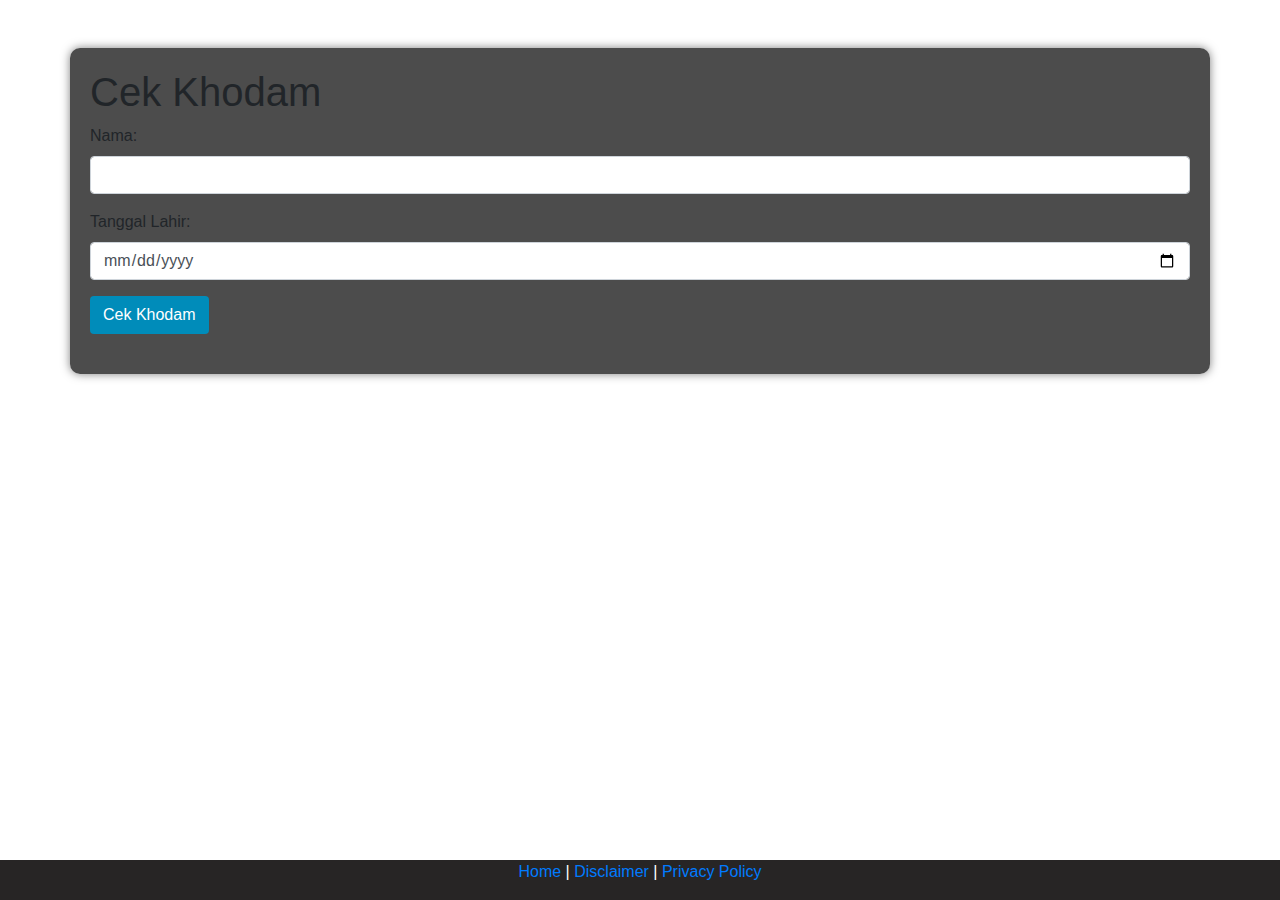
==== index.html @ 282695e6 "First Coimmit upload New" ====
<!DOCTYPE html>
<html lang="id">
     <head>
          <meta charset="UTF-8" />
          <meta
               name="viewport"
               content="width=device-width, initial-scale=1.0" />
          <meta
               name="description"
               content="cek kekuatan khodam mu disini, berani ..." />
          <meta name="keyword" content=" Chek khodam " />
          <meta property="og:image" content="/img/thumb_img.jpg" />
          <meta property="og:title" content="CEK Khodam" />
          <meta
               property="og:description"
               content="Berasi cek Khodam Punya mu di Sini.." />
          <meta property="og:url" content="https://dev-akstudio.github.io" />
          <title>Cek Khodam</title>
          <link
               href="https://stackpath.bootstrapcdn.com/bootstrap/4.5.2/css/bootstrap.min.css"
               rel="stylesheet" />
          <link href="my-style.css" rel="stylesheet" />
     </head>
     <body>
          <div class="container mt-5">
               <h1>Cek Khodam</h1>
               <div class="form-group">
                    <label for="nama">Nama:</label>
                    <input type="text" class="form-control" id="nama" />
               </div>
               <div class="form-group">
                    <label for="tglLahir">Tanggal Lahir:</label>
                    <input type="date" class="form-control" id="tglLahir" />
               </div>
               <button class="btn btn-custom" onclick="cekKhodam()">
                    Cek Khodam
               </button>
               <div id="loading" class="mt-3">
                    <img
                         src="https://media.giphy.com/media/3oEjI6SIIHBdRxXI40/giphy.gif"
                         alt="Loading..." />
               </div>
               <div id="result"></div>
          </div>

          <script>
               // const khodams = [
               //      {
               //           nama: "Jin Ifrit",
               //           deskripsi:
               //                "Khodam Jin Ifrit terkenal karena kekuatannya yang luar biasa dan keberanian yang tak tertandingi.",
               //           gambar: "https://radarutara.disway.id/upload/388666815bc9be7f000e6773b3240320.jpeg",
               //      },
               //      {
               //           nama: "Ratu Pantai Selatan",
               //           deskripsi:
               //                "Khodam ini adalah penjaga laut dan dikenal sangat protektif terhadap pengikutnya.",
               //           gambar: "https://asset-2.tstatic.net/jabar/foto/bank/images/nyi-roro-kidul_20170420_221608.jpg",
               //      },
               //      {
               //           nama: "Dewi Kwan Im",
               //           deskripsi:
               //                "Khodam ini membawa kedamaian dan kebijaksanaan bagi siapa saja yang memanggilnya.",
               //           gambar: "https://endlesslightandlove.fr/wp-content/uploads/2017/03/a48_1.jpg",
               //      },
               //      {
               //           nama: "Nyi Roro Kidul",
               //           deskripsi:
               //                "Khodam ini terkenal dengan kecantikannya dan kekuatan mistisnya yang besar.",
               //           gambar: "https://asset-2.tstatic.net/jabar/foto/bank/images/nyi-roro-kidul_20170420_221608.jpg",
               //      },
               //      {
               //           nama: "Sunan Kalijaga",
               //           deskripsi:
               //                "Khodam ini dikenal sebagai wali penyebar agama Islam di Jawa dengan ilmu kebatinan yang tinggi.",
               //           gambar: "https://static.promediateknologi.id/crop/0x0:0x0/750x500/webp/photo/p1/294/2023/12/14/Murid-Sunan-Kalijaga-3859440190.png",
               //      },
               //      // tambahkan 45 data khodam lainnya
               // ];

               const khodams = [];

               function setDataKhodams() {
                    fetch("data.json")
                         .then((response) => response.json())
                         .then((data) => khodams.push(...data))
                         .catch((error) =>
                              console.error("Error fetching JSON:", error)
                         );
                    console.log("Data", khodams);
               }

               // ghet data from jSON FIle
               setDataKhodams();

               function cekKhodam() {
                    const nama = document.getElementById("nama").value;
                    const tglLahir = document.getElementById("tglLahir").value;

                    if (nama === "" || tglLahir === "") {
                         alert("Harap isi semua field!");
                         return;
                    }

                    document.getElementById("loading").style.display = "block";
                    document.getElementById("result").innerHTML = "";

                    setTimeout(() => {
                         document.getElementById("loading").style.display =
                              "none";
                         const khodam =
                              khodams[
                                   Math.floor(Math.random() * khodams.length)
                              ];
                         const resultHtml = `<div class="container">
                                             <div class="row justify-content-start">
                                                  <div class="col-6 col-md-4">         
                                                            <img
                                                                 src="${khodam.gambar}"
                                                                 alt="${khodam.nama}"
                                                                 class="card-img-top" />
                                                  </div>
                                                  <div class="col-md-8">
                                                       <div class="card-body">
                                                            <h2>Khodam Anda: ${khodam.nama}</h2>
                                                            <p>${khodam.deskripsi}</p>
                                                            <button
                                                                 class="btn btn-sm btn-share"
                                                                 onclick="shareKhodam('${khodam.nama}', '${khodam.deskripsi}', '${khodam.gambar}')">
                                                                 Bagikan
                                                            </button>
                                                       </div>
                                                  </div>
                                             </div>
                                        </div>`;
                         document.getElementById("result").innerHTML =
                              resultHtml;
                    }, 2000);
               }

               function shareKhodam(nama, deskripsi, gambar) {
                    const shareData = {
                         title: "Khodam Saya",
                         text: `Nama Khodam: ${nama}\nDeskripsi: ${deskripsi}`,
                         url: "https://dev-akstudio.github.io/",
                    };

                    if (navigator.share) {
                         navigator
                              .share(shareData)
                              .then(() => console.log("Successful share"))
                              .catch((error) =>
                                   console.log("Error sharing", error)
                              );
                    } else {
                         alert("Share tidak didukung di browser ini.");
                    }
               }
          </script>
          <script src="https://code.jquery.com/jquery-3.5.1.slim.min.js"></script>
          <script src="https://cdn.jsdelivr.net/npm/@popperjs/core@2.5.4/dist/umd/popper.min.js"></script>
          <script src="https://stackpath.bootstrapcdn.com/bootstrap/4.5.2/js/bootstrap.min.js"></script>

          <div class="footer">
               <p>
                    <a href="index.html">Home</a>
                    |
                    <a href="disclaimer.html">Disclaimer</a>
                    |
                    <a href="pripacypolice.html">Privacy Policy</a>
               </p>
          </div>
     </body>
</html>
---- my-style.css ----
<<<<<<< HEAD
body {
     font-family: "Arial", serif;
     background: linear-gradient(to bottom, #002f4b, #ea4205);
     color: white;
     text-align: center;
     padding: 20px;
}
.container {
     background: rgba(0, 0, 0, 0.7);
     padding: 20px;
     border-radius: 10px;
     box-shadow: 0 0 10px rgba(0, 0, 0, 0.5);
}
.btn-custom {
     background: #008cba;
     color: white;
}
.btn-custom:hover {
     background: #005f6b;
}
.btn-share {
     background: #4caf50;
     color: white;
     margin-top: 10px;
}
.btn-share:hover {
     background: #45a049;
}
#loading {
     display: none;
}
#result {
     margin-top: 20px;
     text-align: left;
}
#result img {
     width: 100%;
     border-radius: 10px;
}

.footer {
     position: fixed;
     left: 0;
     bottom: 0;
     width: 100%;
     background-color: rgb(39, 37, 37);
     color: white;
     text-align: center;
}
=======
body {
     font-family: "Arial", serif;
     background: linear-gradient(to bottom, #002f4b, #ea4205);
     color: white;
     text-align: center;
     padding: 20px;
}
.container {
     background: rgba(0, 0, 0, 0.7);
     padding: 20px;
     border-radius: 10px;
     box-shadow: 0 0 10px rgba(0, 0, 0, 0.5);
}
.btn-custom {
     background: #008cba;
     color: white;
}
.btn-custom:hover {
     background: #005f6b;
}
.btn-share {
     background: #4caf50;
     color: white;
     margin-top: 10px;
}
.btn-share:hover {
     background: #45a049;
}
#loading {
     display: none;
}
#result {
     margin-top: 20px;
     text-align: left;
}
#result img {
     width: 100%;
     border-radius: 10px;
}

.footer {
     position: fixed;
     left: 0;
     bottom: 0;
     width: 100%;
     background-color: rgb(39, 37, 37);
     color: white;
     text-align: center;
}
>>>>>>> ef87718ec0fe2d98c5c81cd71daa3637f81ef4e5
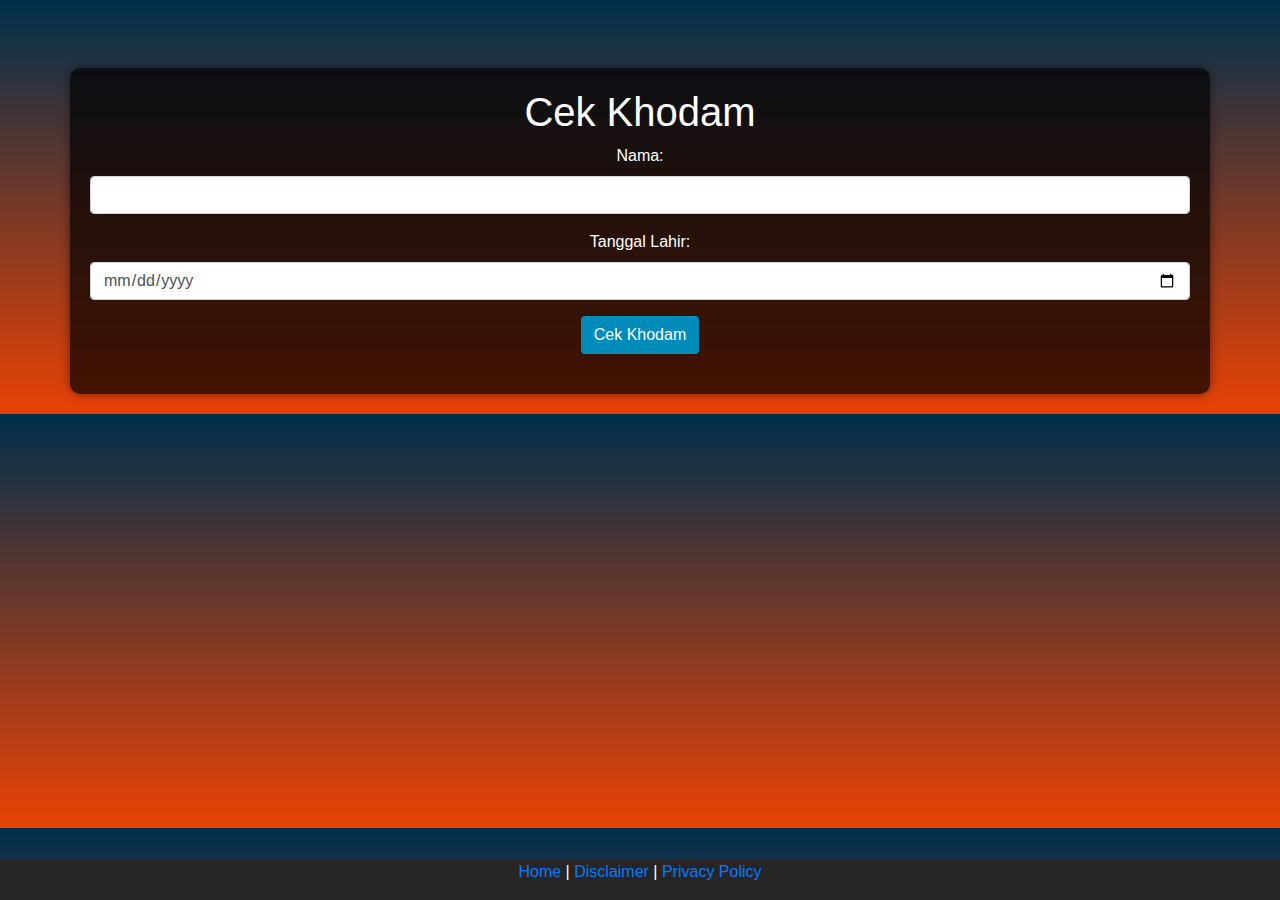
==== commit fbbf9a80: "add Liub adsense" ====
--- a/index.html
+++ b/index.html
@@ -160,7 +160,10 @@
           <script src="https://code.jquery.com/jquery-3.5.1.slim.min.js"></script>
           <script src="https://cdn.jsdelivr.net/npm/@popperjs/core@2.5.4/dist/umd/popper.min.js"></script>
           <script src="https://stackpath.bootstrapcdn.com/bootstrap/4.5.2/js/bootstrap.min.js"></script>
-
+          <script
+               async
+               src="https://pagead2.googlesyndication.com/pagead/js/adsbygoogle.js?client=ca-pub-6283302134111365"
+               crossorigin="anonymous"></script>
           <div class="footer">
                <p>
                     <a href="index.html">Home</a>
--- a/my-style.css
+++ b/my-style.css
@@ -1,4 +1,3 @@
-<<<<<<< HEAD
 body {
      font-family: "Arial", serif;
      background: linear-gradient(to bottom, #002f4b, #ea4205);
@@ -48,8 +47,7 @@
      color: white;
      text-align: center;
 }
-=======
-body {
+======= body {
      font-family: "Arial", serif;
      background: linear-gradient(to bottom, #002f4b, #ea4205);
      color: white;
@@ -98,4 +96,3 @@
      color: white;
      text-align: center;
 }
->>>>>>> ef87718ec0fe2d98c5c81cd71daa3637f81ef4e5
